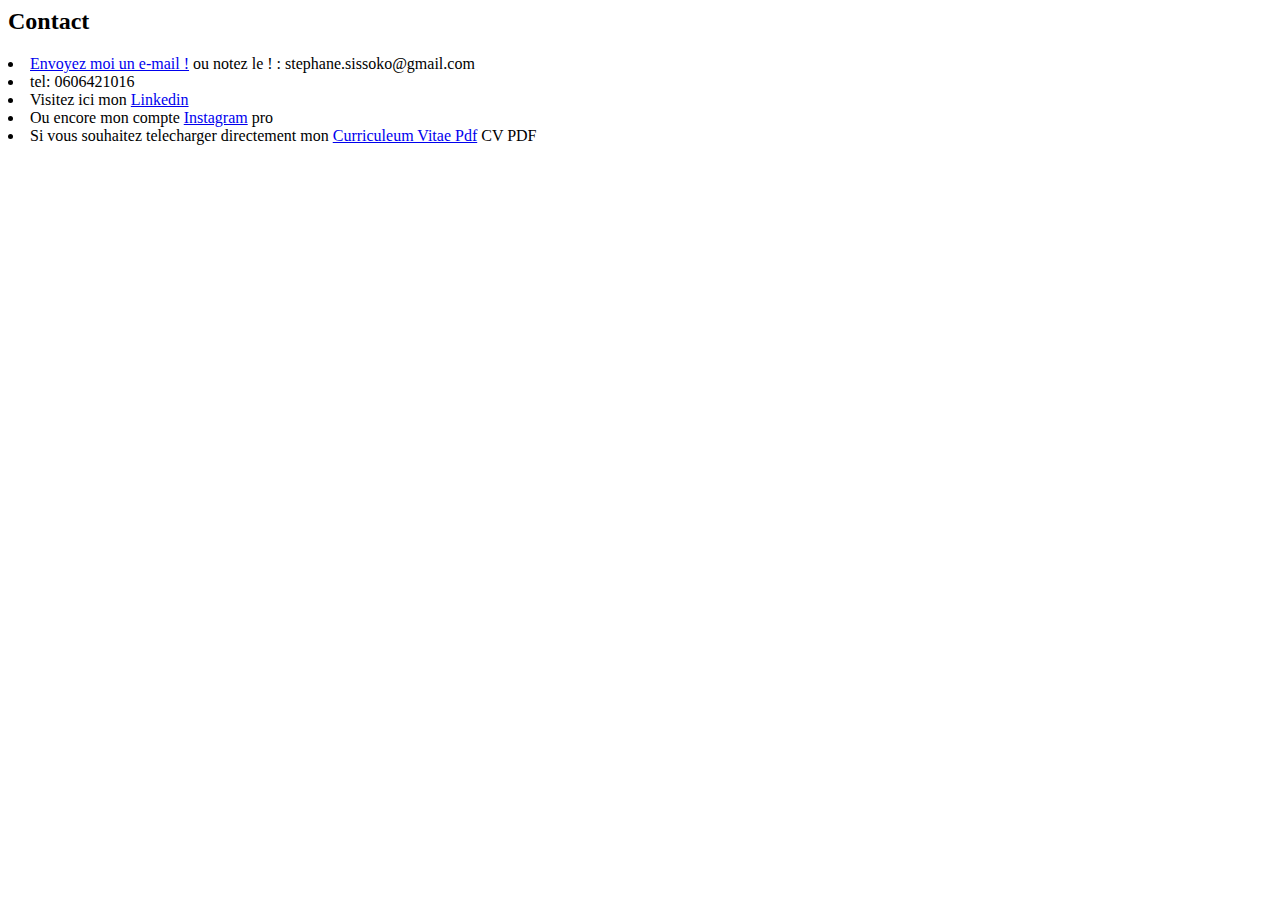
==== contact.html @ f36074fd "rename file" ====
<html>
<head>
<meta charset="UTF-8"/>
<title> 
    Contact
</title>
</head>
<h2>Contact</h2>
<Body>
    <li> <a href="mailto:stephane.sissoko@gmail.com">Envoyez moi un e-mail !</a> ou notez le ! : stephane.sissoko@gmail.com</li>
    <li>tel: 0606421016</li>
    <li> Visitez ici mon <a href="https://www.linkedin.com/in/stephane-sissoko-14731513a">Linkedin</a></li>
    <li> Ou encore mon compte <a href="https://www.instagram.com/kne_designsgraphics/?hl=fr">Instagram</a> pro </li> 
    <li> Si vous souhaitez telecharger directement mon <a href="fichier.zip.pdf">Curriculeum Vitae Pdf</a> CV PDF </li>
</Body>
</html>
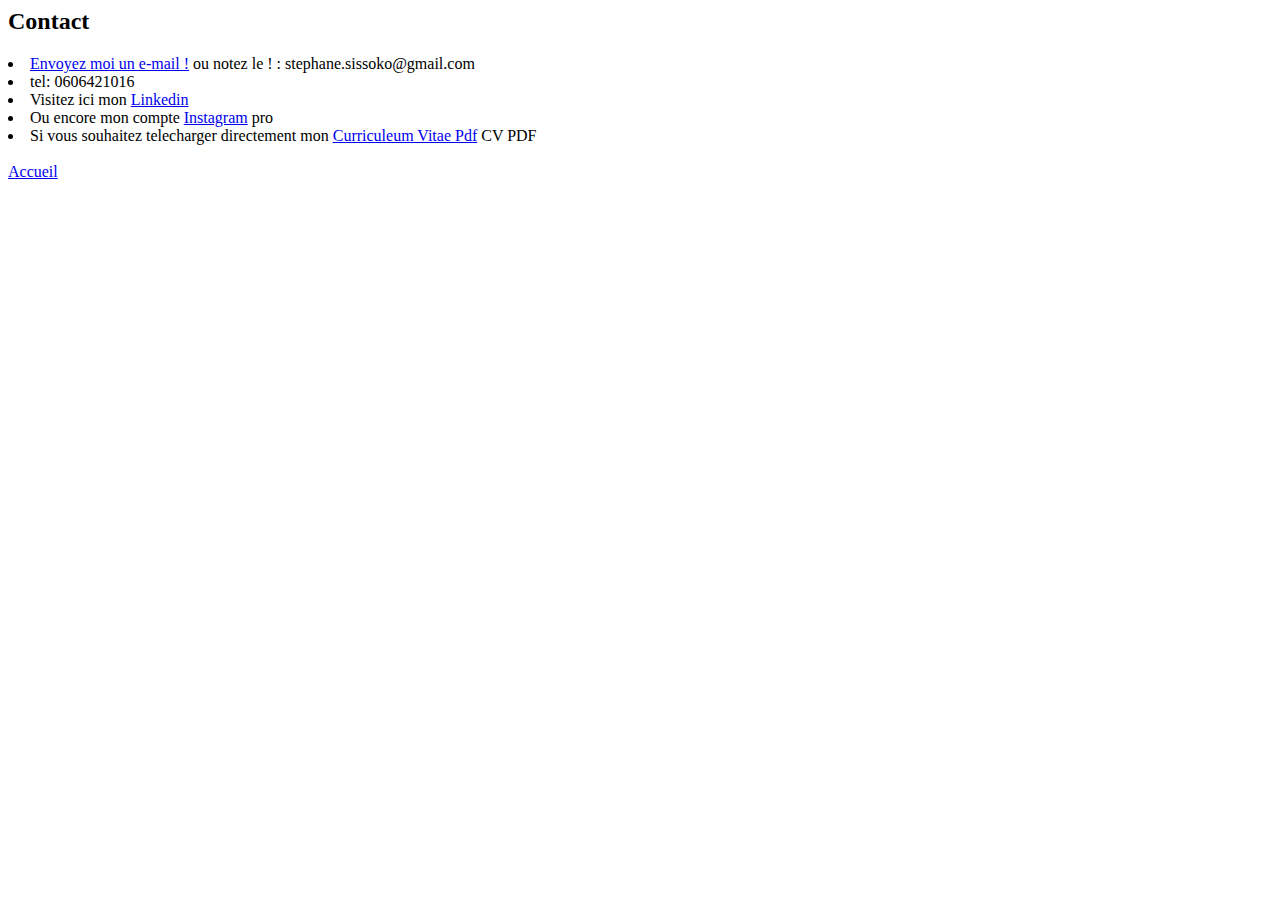
==== commit a576d53a: "add index button" ====
--- a/contact.html
+++ b/contact.html
@@ -11,6 +11,7 @@
     <li>tel: 0606421016</li>
     <li> Visitez ici mon <a href="https://www.linkedin.com/in/stephane-sissoko-14731513a">Linkedin</a></li>
     <li> Ou encore mon compte <a href="https://www.instagram.com/kne_designsgraphics/?hl=fr">Instagram</a> pro </li> 
-    <li> Si vous souhaitez telecharger directement mon <a href="fichier.zip.pdf">Curriculeum Vitae Pdf</a> CV PDF </li>
+    <li> Si vous souhaitez telecharger directement mon <a href="fichier.zip.pdf">Curriculeum Vitae Pdf</a> CV PDF </li></br>
+    <a href="index.html">Accueil</a>
 </Body>
 </html>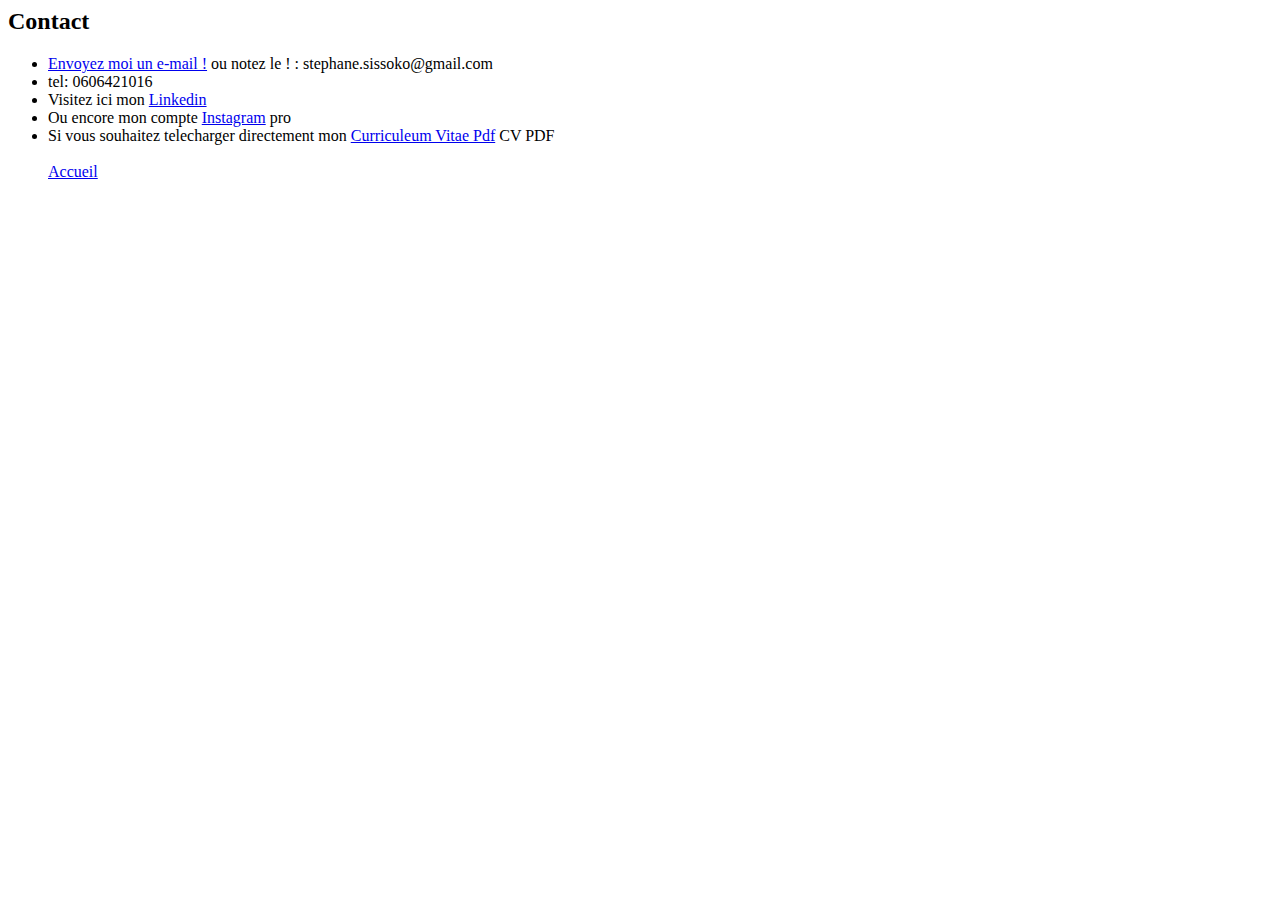
==== commit 5313be4b: "cv.correction code" ====
--- a/contact.html
+++ b/contact.html
@@ -1,4 +1,4 @@
-<html>
+<html lang="fr">
 <head>
 <meta charset="UTF-8"/>
 <title> 
@@ -7,11 +7,13 @@
 </head>
 <h2>Contact</h2>
 <Body>
+<ul>
     <li> <a href="mailto:stephane.sissoko@gmail.com">Envoyez moi un e-mail !</a> ou notez le ! : stephane.sissoko@gmail.com</li>
     <li>tel: 0606421016</li>
     <li> Visitez ici mon <a href="https://www.linkedin.com/in/stephane-sissoko-14731513a">Linkedin</a></li>
     <li> Ou encore mon compte <a href="https://www.instagram.com/kne_designsgraphics/?hl=fr">Instagram</a> pro </li> 
-    <li> Si vous souhaitez telecharger directement mon <a href="fichier.zip.pdf">Curriculeum Vitae Pdf</a> CV PDF </li></br>
+    <li> Si vous souhaitez telecharger directement mon <a href="fichier.zip.pdf">Curriculeum Vitae Pdf</a> CV PDF </li><br>
     <a href="index.html">Accueil</a>
+</ul>
 </Body>
 </html>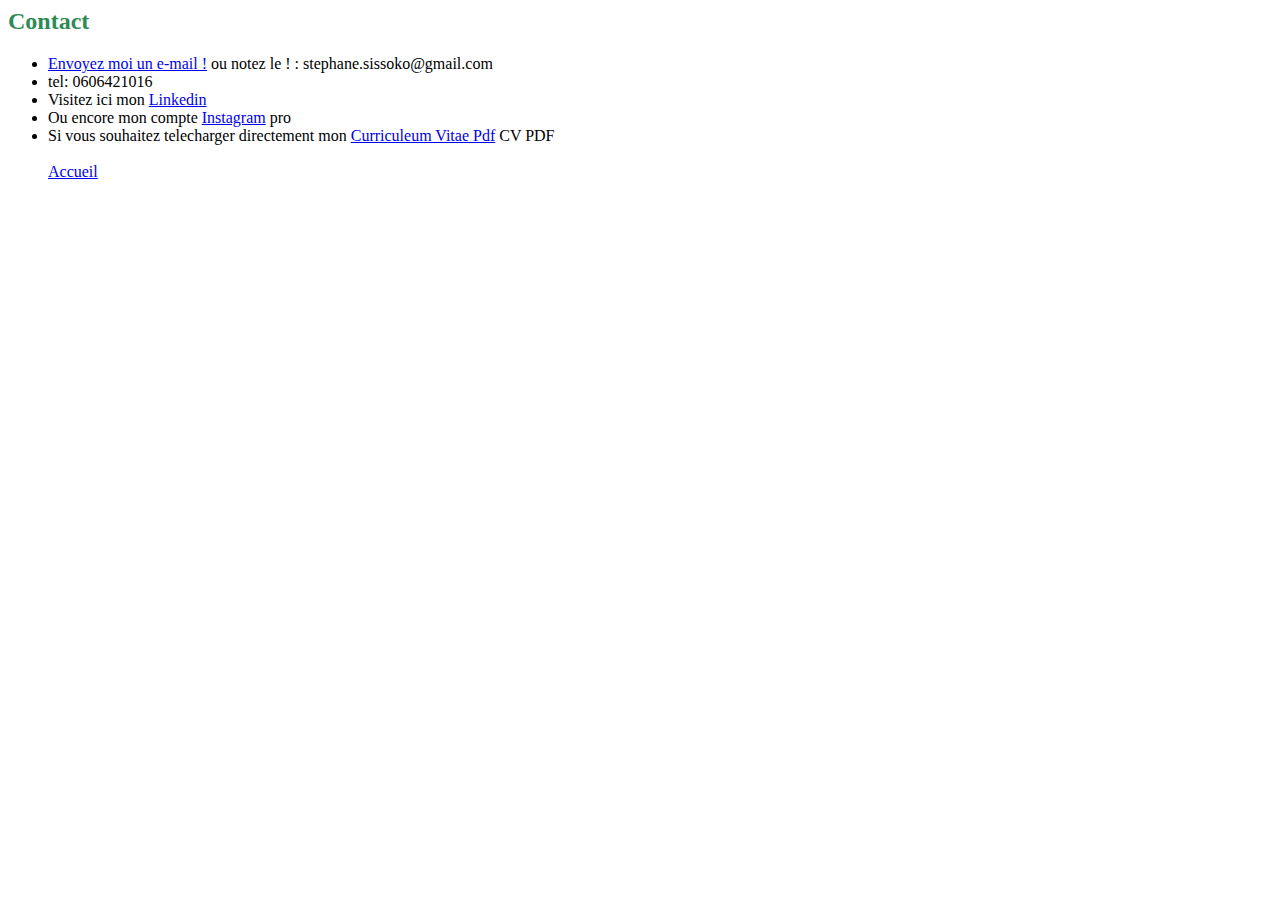
==== commit 044c3830: "add css" ====
--- a/contact.html
+++ b/contact.html
@@ -1,10 +1,10 @@
 <html lang="fr">
 <head>
 <meta charset="UTF-8"/>
-<title> 
-    Contact
-</title>
+    <link rel="stylesheet" href="style.css" />
+<title>Contact</title>
 </head>
+
 <h2>Contact</h2>
 <Body>
 <ul>
--- a/style.css
+++ b/style.css
@@ -0,0 +1,5 @@
+h2
+{
+color: seagreen;
+    font-weight: bold;
+}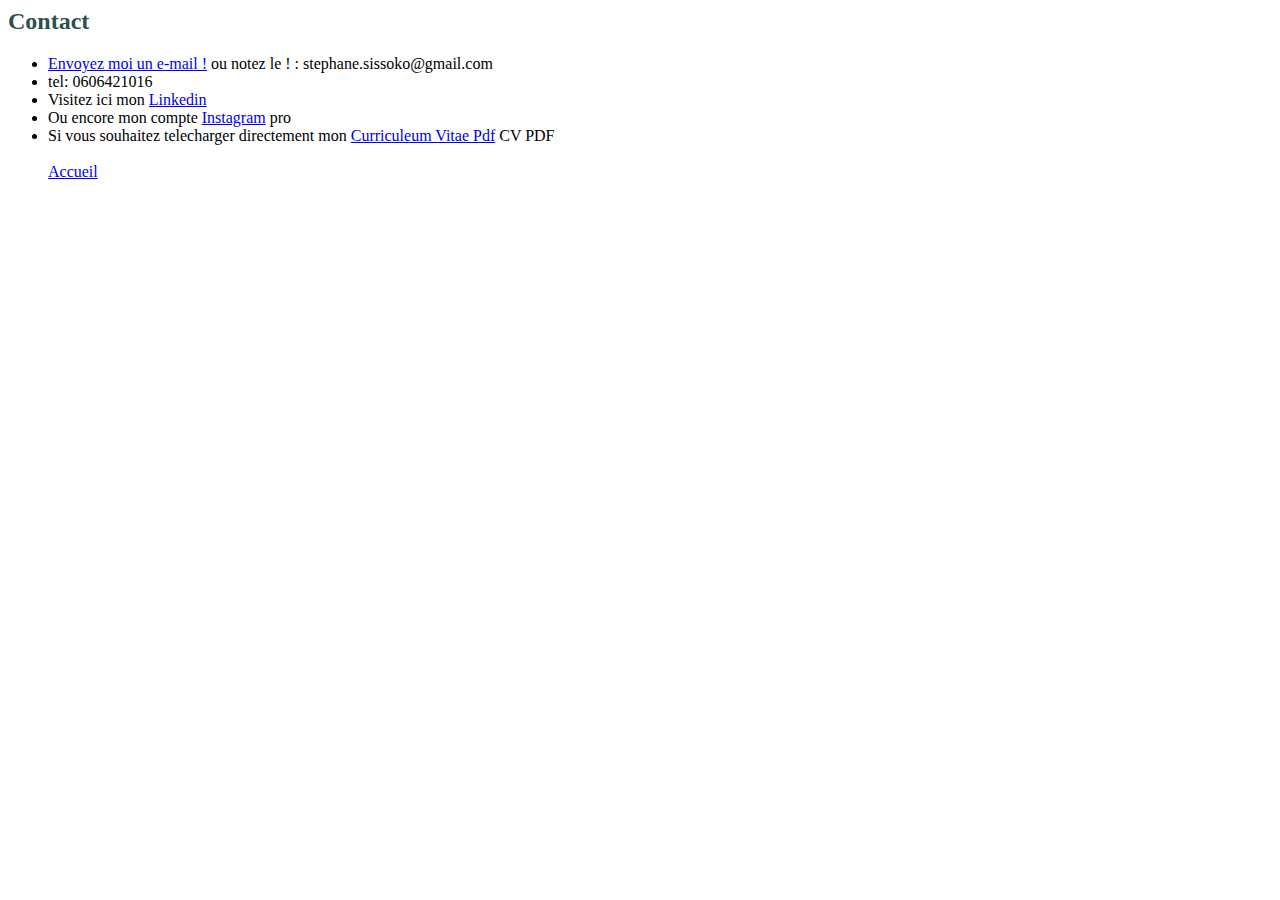
==== commit c8c1574c: "Modification img" ====
--- a/contact.html
+++ b/contact.html
@@ -1,18 +1,21 @@
 <html lang="fr">
 <head>
-<meta charset="UTF-8"/>
-    <link rel="stylesheet" href="style.css" />
-<title>Contact</title>
+    <meta charset="UTF-8"/>
+    <link rel="stylesheet" href="style.css"/>
+    <title>Contact</title>
 </head>
 
 <h2>Contact</h2>
 <Body>
 <ul>
-    <li> <a href="mailto:stephane.sissoko@gmail.com">Envoyez moi un e-mail !</a> ou notez le ! : stephane.sissoko@gmail.com</li>
+    <li><a href="mailto:stephane.sissoko@gmail.com">Envoyez moi un e-mail !</a> ou notez le ! :
+        stephane.sissoko@gmail.com
+    </li>
     <li>tel: 0606421016</li>
     <li> Visitez ici mon <a href="https://www.linkedin.com/in/stephane-sissoko-14731513a">Linkedin</a></li>
-    <li> Ou encore mon compte <a href="https://www.instagram.com/kne_designsgraphics/?hl=fr">Instagram</a> pro </li> 
-    <li> Si vous souhaitez telecharger directement mon <a href="fichier.zip.pdf">Curriculeum Vitae Pdf</a> CV PDF </li><br>
+    <li> Ou encore mon compte <a href="https://www.instagram.com/kne_designsgraphics/?hl=fr">Instagram</a> pro</li>
+    <li> Si vous souhaitez telecharger directement mon <a href="fichier.zip.pdf">Curriculeum Vitae Pdf</a> CV PDF</li>
+    <br>
     <a href="index.html">Accueil</a>
 </ul>
 </Body>
--- a/style.css
+++ b/style.css
@@ -1,5 +1,14 @@
+h1
+{
+    color: dimgray;
+    font-weight: bold;
+}
 h2
 {
-color: seagreen;
+color: darkslategrey;
     font-weight: bold;
-}+}
+.paragrapheindex
+{
+    color: lightslategrey;
+}
